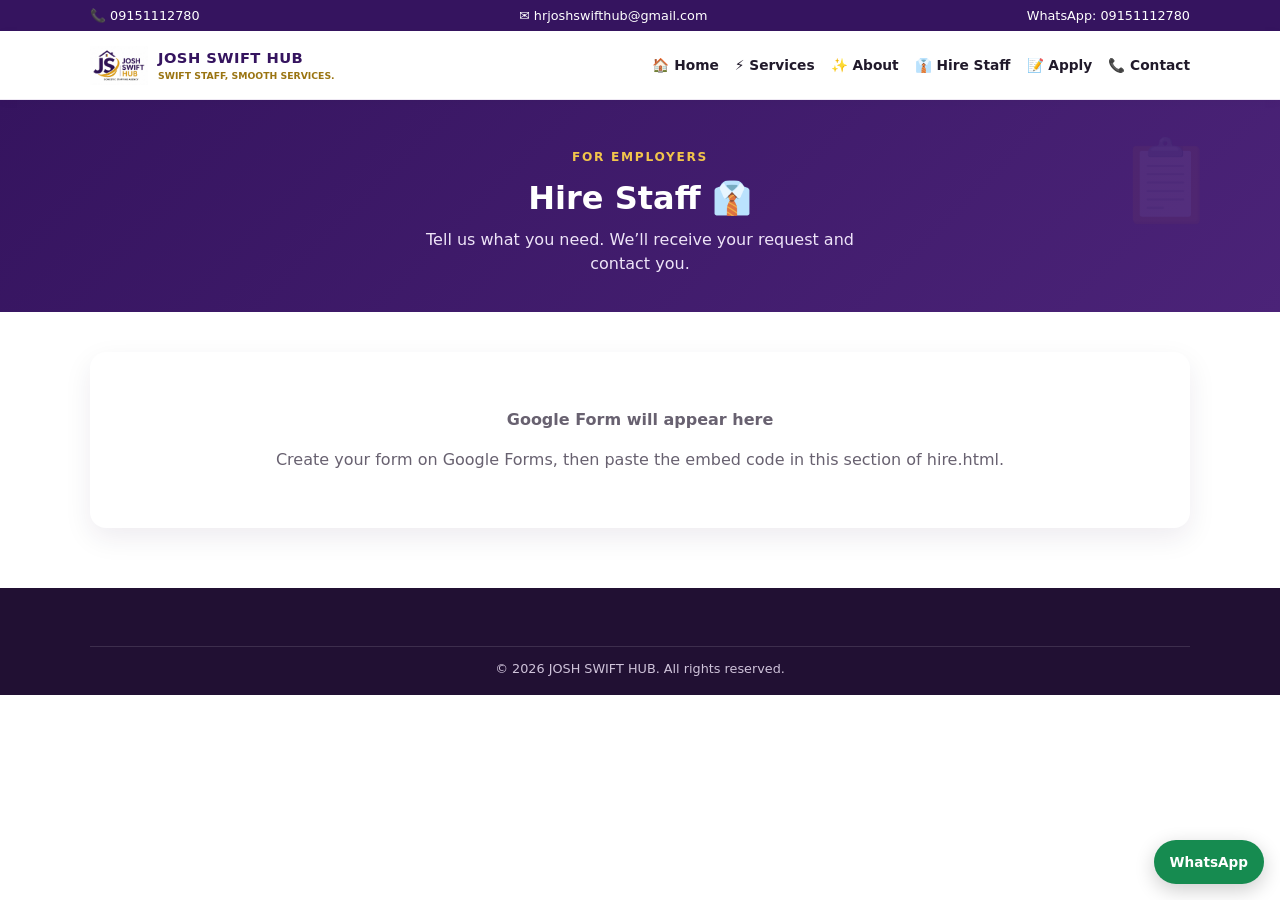
==== hire.html @ 9c6af400 "Latest commit Latest commit" ====
<!DOCTYPE html>
<html lang="en">
<head>
  <meta charset="UTF-8">
  <meta name="viewport" content="width=device-width, initial-scale=1">
  <title>Hire Staff | JOSH SWIFT HUB</title>
  <link rel="stylesheet" href="style.css">
  <style>
    .form-embed { background: #fff; border-radius: 16px; overflow: hidden; box-shadow: 0 10px 28px rgba(41,19,65,.08); }
    .form-embed iframe { width: 100%; border: 0; min-height: 800px; }
    .embed-note { text-align: center; padding: 40px 20px; color: #686170; }
  </style>
</head>
<body>
  <div class="topbar">
    <div class="container">
      <span>📞 <a href="tel:09151112780">09151112780</a></span>
      <span>✉ <a href="mailto:hrjoshswifthub@gmail.com">hrjoshswifthub@gmail.com</a></span>
      <span>WhatsApp: 09151112780</span>
    </div>
  </div>

   <header>
    <div class="container nav">
      <a class="brand" href="index.html">
        <img src="images/logo.jpeg" alt="JOSH SWIFT HUB">
        <span>
          <strong>JOSH SWIFT HUB</strong>
          <small>SWIFT STAFF, SMOOTH SERVICES.</small>
        </span>
      </a>
      <button class="menu-toggle" id="menuToggle" aria-label="Menu">☰</button>
      <nav class="navlinks" id="navLinks">
        <a href="index.html">🏠 Home</a>
        <a href="#services">⚡ Services</a>
        <a href="#about">✨ About</a>
        <a href="hire.html">👔 Hire Staff</a>
        <a href="apply.html">📝 Apply</a>
        <a href="#contact">📞 Contact</a>
      </nav>
    </div>
  </header>

  <section class="page-hero">
    <div class="container fade-up">
      <div class="eyebrow">For employers</div>
      <h1>Hire Staff 👔</h1>
      <p>Tell us what you need. We’ll receive your request and contact you.</p>
    </div>
  </section>

  <div class="container" style="margin-top: 40px; margin-bottom: 60px;">
    <div class="form-embed">
      <!-- PASTE YOUR GOOGLE FORM IFRAME CODE HERE -->
      <!-- Example:
      <iframe src="https://docs.google.com/forms/d/e/YOUR_FORM_ID/viewform?embedded=true" width="100%" height="900" frameborder="0" marginheight="0" marginwidth="0">Loading…</iframe>
      -->
      <div class="embed-note">
        <p><strong>Google Form will appear here</strong></p>
        <p>Create your form on Google Forms, then paste the embed code in this section of hire.html.</p>
      </div>
    </div>
  </div>

  <footer>
    <div class="container">
      <div class="copyright">© 2026 JOSH SWIFT HUB. All rights reserved.</div>
    </div>
  </footer>

  <a class="whatsapp-float" href="https://wa.me/2349151112780" target="_blank">WhatsApp</a>

  <script>
    const menuToggle = document.getElementById('menuToggle');
    const navLinks = document.getElementById('navLinks');
    menuToggle.addEventListener('click', () => navLinks.classList.toggle('open'));
  </script>
</body>
</html>
---- style.css ----
:root {
  --purple: #35145f;
  --purple2: #4b2378;
  --gold: #dca51c;
  --gold2: #f2c54b;
  --ink: #211a2b;
  --muted: #686170;
  --cream: #fffaf0;
  --line: #eee8f3;
  --shadow: 0 10px 28px rgba(41,19,65,.08);
}

* { box-sizing: border-box; }
html { scroll-behavior: smooth; }
body {
  margin: 0;
  font-family: Inter, ui-sans-serif, system-ui, -apple-system, "Segoe UI", sans-serif;
  color: var(--ink);
  line-height: 1.5;
  background: #fff;
}
a { color: inherit; text-decoration: none; }
img { max-width: 100%; display: block; }
button, input, select, textarea { font: inherit; }
.container { width: min(1100px, 92%); margin: auto; }

/* Animations */
@keyframes fadeUp {
  from { opacity: 0; transform: translateY(30px); }
  to { opacity: 1; transform: translateY(0); }
}
@keyframes float {
  0%, 100% { transform: translateY(0); }
  50% { transform: translateY(-8px); }
}
@keyframes pulse {
  0%, 100% { transform: scale(1); }
  50% { transform: scale(1.05); }
}
@keyframes shine {
  0% { background-position: -200% center; }
  100% { background-position: 200% center; }
}

.fade-up { animation: fadeUp 0.7s ease-out both; }
.delay-1 { animation-delay: 0.1s; }
.delay-2 { animation-delay: 0.2s; }
.delay-3 { animation-delay: 0.3s; }
.delay-4 { animation-delay: 0.4s; }

.topbar {
  background: var(--purple);
  color: #fff;
  font-size: .8rem;
  padding: 6px 0;
}
.topbar .container { display: flex; justify-content: space-between; gap: 12px; flex-wrap: wrap; }
.topbar a:hover { text-decoration: underline; }

header {
  position: sticky;
  top: 0;
  z-index: 20;
  background: #fff;
  border-bottom: 1px solid var(--line);
  box-shadow: 0 2px 10px #211a2b08;
}
.nav {
  display: flex;
  align-items: center;
  justify-content: space-between;
  gap: 16px;
  min-height: 68px;
}
.brand { display: flex; align-items: center; gap: 10px; }
.brand img { width: 58px; height: 48px; object-fit: contain; transition: transform .3s; }
.brand:hover img { transform: scale(1.08) rotate(-3deg); }
.brand strong { display: block; color: var(--purple); font-size: .92rem; letter-spacing: .03em; }
.brand small { display: block; color: #9a7411; font-weight: 800; font-size: .58rem; }

.navlinks { display: flex; align-items: center; gap: 16px; font-size: .86rem; font-weight: 600; }
.navlinks a { position: relative; }
.navlinks a:hover { color: #a87800; }
.navlinks a::after {
  content: '';
  position: absolute;
  width: 0;
  height: 2px;
  bottom: -4px;
  left: 0;
  background: var(--gold);
  transition: width .3s;
}
.navlinks a:hover::after { width: 100%; }
.menu-toggle {
  display: none;
  border: 0;
  background: var(--purple);
  color: white;
  border-radius: 8px;
  padding: 8px 12px;
  transition: transform .2s;
}
.menu-toggle:hover { transform: scale(1.05); }

.btn {
  display: inline-flex;
  justify-content: center;
  align-items: center;
  gap: 6px;
  padding: 11px 20px;
  border-radius: 8px;
  border: 2px solid transparent;
  font-weight: 700;
  cursor: pointer;
  transition: all .25s cubic-bezier(.4,0,.2,1);
}
.btn:hover { transform: translateY(-2px); box-shadow: 0 6px 16px rgba(0,0,0,.15); }
.btn-primary { background: var(--gold); color: #211a2b; }
.btn-primary:hover { background: var(--gold2); }
.btn-purple { background: var(--purple); color: #fff; }
.btn-purple:hover { background: var(--purple2); }
.btn-outline { border-color: #fff; color: #fff; background: transparent; }
.btn-outline:hover { background: #ffffff22; }

.hero {
  background: linear-gradient(115deg, #270d44, #35145f 55%, #4b2378);
  background-size: 200% 200%;
  animation: shine 12s ease infinite;
  color: #fff;
  padding: 80px 0 90px;
  min-height: 460px;
  display: flex;
  align-items: center;
  position: relative;
  overflow: hidden;
}
.hero::before {
  content: '✨';
  position: absolute;
  font-size: 4rem;
  opacity: .08;
  top: 20%;
  right: 8%;
  animation: float 6s ease-in-out infinite;
}
.hero-copy { max-width: 620px; position: relative; z-index: 1; }
.eyebrow {
  color: var(--gold2);
  font-size: .76rem;
  letter-spacing: .14em;
  font-weight: 800;
  text-transform: uppercase;
}
.hero h1 {
  font-size: clamp(2.1rem, 4.5vw, 3.6rem);
  line-height: 1.08;
  margin: 10px 0 12px;
  letter-spacing: -.03em;
}
.hero p { font-size: 1.05rem; max-width: 500px; color: #f5effb; margin: 0; }
.hero-actions { display: flex; flex-wrap: wrap; gap: 10px; margin-top: 22px; }

section { padding: 64px 0; }
.section-head { text-align: center; max-width: 560px; margin: 0 auto 28px; }
.section-head .eyebrow { color: #a87900; }
.section-head h2 {
  font-size: clamp(1.6rem, 2.6vw, 2.2rem);
  color: var(--purple);
  margin: 6px 0 0;
  line-height: 1.15;
}

.services { background: #fcfaff; }
.service-grid {
  display: grid;
  grid-template-columns: repeat(auto-fill, minmax(180px, 1fr));
  gap: 16px;
}
.service-card {
  background: #fff;
  border: 1px solid var(--line);
  border-radius: 14px;
  overflow: hidden;
  box-shadow: 0 4px 14px #35145f08;
  transition: all .3s cubic-bezier(.4,0,.2,1);
  text-align: center;
}
.service-card:hover {
  transform: translateY(-8px) scale(1.02);
  box-shadow: 0 16px 32px rgba(53,20,95,.15);
}
.service-card img { width: 100%; height: 140px; object-fit: cover; transition: transform .4s; }
.service-card:hover img { transform: scale(1.08); }
.service-content { padding: 14px 10px 16px; }
.service-content h3 { margin: 0; color: var(--purple); font-size: .95rem; font-weight: 700; }
.service-emoji { font-size: 1.6rem; margin-bottom: 4px; display: block; }

.about-grid {
  display: grid;
  grid-template-columns: 1fr 1fr;
  align-items: center;
  gap: 40px;
}
.about-image { position: relative; }
.about-image img { height: 340px; width: 100%; object-fit: cover; border-radius: 16px; box-shadow: var(--shadow); transition: transform .4s; }
.about-image:hover img { transform: scale(1.03); }
.about-badge {
  position: absolute;
  right: -8px;
  bottom: 16px;
  background: var(--gold);
  padding: 12px 14px;
  border-radius: 10px;
  color: var(--purple);
  font-weight: 800;
  font-size: .85rem;
  max-width: 160px;
  box-shadow: var(--shadow);
  animation: float 4s ease-in-out infinite;
}
.about-copy h2 { font-size: clamp(1.7rem, 2.5vw, 2.3rem); color: var(--purple); margin: 6px 0 14px; }
.about-copy p { color: var(--muted); margin: 0 0 10px; }
.slogan { font-weight: 800; color: #a87900; letter-spacing: .04em; margin: 14px 0 18px !important; }

.steps { background: var(--cream); }
.steps-grid {
  display: grid;
  grid-template-columns: repeat(4, 1fr);
  gap: 14px;
}
.step {
  background: #fff;
  padding: 20px 16px;
  border: 1px solid #f0e5c9;
  border-radius: 14px;
  text-align: center;
  transition: all .3s;
}
.step:hover {
  transform: translateY(-6px);
  box-shadow: 0 12px 24px rgba(0,0,0,.08);
}
.step-number {
  height: 42px;
  width: 42px;
  display: grid;
  place-items: center;
  border-radius: 50%;
  background: var(--purple);
  color: white;
  font-weight: 800;
  margin: 0 auto 10px;
  font-size: 1.1rem;
  transition: transform .3s;
}
.step:hover .step-number { transform: scale(1.15) rotate(10deg); }
.step h3 { font-size: .92rem; color: var(--purple); margin: 0; }
.step-emoji { font-size: 1.4rem; margin-bottom: 6px; }

.contact { background: var(--purple); color: #fff; }
.contact .section-head h2 { color: #fff; }
.contact .section-head .eyebrow { color: var(--gold2); }
.contact-grid {
  display: grid;
  grid-template-columns: repeat(3, 1fr);
  gap: 14px;
  margin-bottom: 22px;
}
.contact-card {
  padding: 20px 16px;
  background: #ffffff0e;
  border: 1px solid #ffffff28;
  border-radius: 14px;
  text-align: center;
  transition: all .3s;
}
.contact-card:hover {
  transform: translateY(-6px);
  background: #ffffff18;
}
.contact-card h3 { color: var(--gold2); margin: 0 0 6px; }
.contact-card p { margin: 0; }
.contact-emoji { font-size: 1.8rem; margin-bottom: 6px; }
.contact-actions { display: flex; justify-content: center; gap: 10px; flex-wrap: wrap; }
.contact .btn-outline { border-color: #d7c4e7; }

footer { background: #211033; color: #eee; padding: 36px 0 16px; }
.footer-grid { display: grid; grid-template-columns: 1.4fr 1fr 1fr; gap: 24px; }
.footer-brand { font-size: 1.1rem; font-weight: 900; color: #fff; }
.footer-brand span { display: block; font-size: .72rem; color: var(--gold2); letter-spacing: .05em; }
.footer-grid h3 { font-size: .95rem; color: var(--gold2); margin: 0 0 10px; }
.footer-links { display: grid; gap: 6px; font-size: .86rem; }
.footer-links a:hover { color: var(--gold2); }
.copyright {
  border-top: 1px solid #ffffff20;
  margin-top: 22px;
  padding-top: 12px;
  text-align: center;
  font-size: .8rem;
  color: #cfc3da;
}

.whatsapp-float {
  position: fixed;
  right: 16px;
  bottom: 16px;
  z-index: 30;
  background: #168b50;
  color: white;
  padding: 12px 16px;
  border-radius: 999px;
  font-size: .85rem;
  font-weight: 800;
  box-shadow: 0 6px 20px #0003;
  transition: all .3s;
  animation: pulse 2.5s ease-in-out infinite;
}
.whatsapp-float:hover {
  background: #107641;
  transform: scale(1.08);
  animation: none;
}

/* Form pages */
.page-hero {
  background: linear-gradient(135deg, var(--purple), var(--purple2));
  color: #fff;
  padding: 48px 0 36px;
  text-align: center;
  position: relative;
  overflow: hidden;
}
.page-hero::after {
  content: '📋';
  position: absolute;
  font-size: 5rem;
  opacity: .06;
  right: 5%;
  top: 10%;
  animation: float 5s ease-in-out infinite;
}
.page-hero h1 { margin: 8px 0 6px; font-size: 2rem; }
.page-hero p { margin: 0; color: #eee4f8; max-width: 480px; margin-inline: auto; }

.form-wrap {
  max-width: 720px;
  margin: 40px auto 60px;
  background: #fff;
  border: 1px solid var(--line);
  border-radius: 16px;
  box-shadow: var(--shadow);
  padding: 28px;
}
.form-wrap h2 { color: var(--purple); margin: 0 0 6px; font-size: 1.4rem; }
.form-wrap > p { color: var(--muted); font-size: .9rem; margin: 0 0 20px; }

.form-grid { display: grid; grid-template-columns: 1fr 1fr; gap: 14px; }
.field { display: flex; flex-direction: column; gap: 5px; }
.field.full { grid-column: 1 / -1; }
.field label { font-size: .84rem; font-weight: 700; color: #342444; }
.field input, .field select, .field textarea {
  width: 100%;
  padding: 10px 12px;
  border: 1px solid #ddd4e7;
  border-radius: 8px;
  background: #fff;
  outline: none;
  transition: border-color .2s, box-shadow .2s;
}
.field input:focus, .field select:focus, .field textarea:focus {
  border-color: var(--purple);
  box-shadow: 0 0 0 3px #35145f18;
}
.field textarea { min-height: 90px; resize: vertical; }
.required { color: #b42318; }
.form-wrap .btn { width: 100%; margin-top: 16px; }
.form-message {
  display: none;
  padding: 12px;
  border-radius: 8px;
  margin-top: 12px;
  font-size: .86rem;
}
.form-message.show { display: block; }
.form-message.success { background: #e9f8ee; color: #176534; }
.form-message.error { background: #fff0ef; color: #a1271d; }
.upload-box {
  border: 1px dashed #b7a5cc;
  padding: 12px;
  border-radius: 8px;
  background: #fcfaff;
}
.privacy-note { font-size: .75rem; color: var(--muted); margin-top: 10px; }

.form-embed { background: #fff; border-radius: 16px; overflow: hidden; box-shadow: 0 10px 28px rgba(41,19,65,.08); }
.form-embed iframe { width: 100%; border: 0; min-height: 800px; }
.embed-note { text-align: center; padding: 40px 20px; color: #686170; }

@media (max-width: 900px) {
  .service-grid { grid-template-columns: repeat(3, 1fr); }
  .steps-grid { grid-template-columns: repeat(2, 1fr); }
  .about-grid { grid-template-columns: 1fr; gap: 24px; }
  .about-image img { height: 280px; }
}

@media (max-width: 720px) {
  .menu-toggle { display: block; }
  .navlinks {
    display: none;
    position: absolute;
    top: 68px;
    left: 0;
    right: 0;
    background: #fff;
    padding: 14px 5%;
    border-bottom: 1px solid var(--line);
    box-shadow: var(--shadow);
    flex-direction: column;
    align-items: stretch;
  }
  .navlinks.open { display: flex; }
  .navlinks a { padding: 8px 0; }
  .hero { padding: 56px 0; min-height: auto; }
  .hero h1 { font-size: 2.2rem; }
  .service-grid { grid-template-columns: repeat(2, 1fr); }
  .contact-grid { grid-template-columns: 1fr; }
  .footer-grid { grid-template-columns: 1fr; }
  .form-grid { grid-template-columns: 1fr; }
  .form-wrap { margin: 24px 16px 40px; padding: 20px; }
  .hero-actions .btn { width: 100%; }
}

@media (max-width: 430px) {
  .service-grid { grid-template-columns: 1fr; }
  .steps-grid { grid-template-columns: 1fr; }
  .topbar .container { justify-content: center; text-align: center; }
}
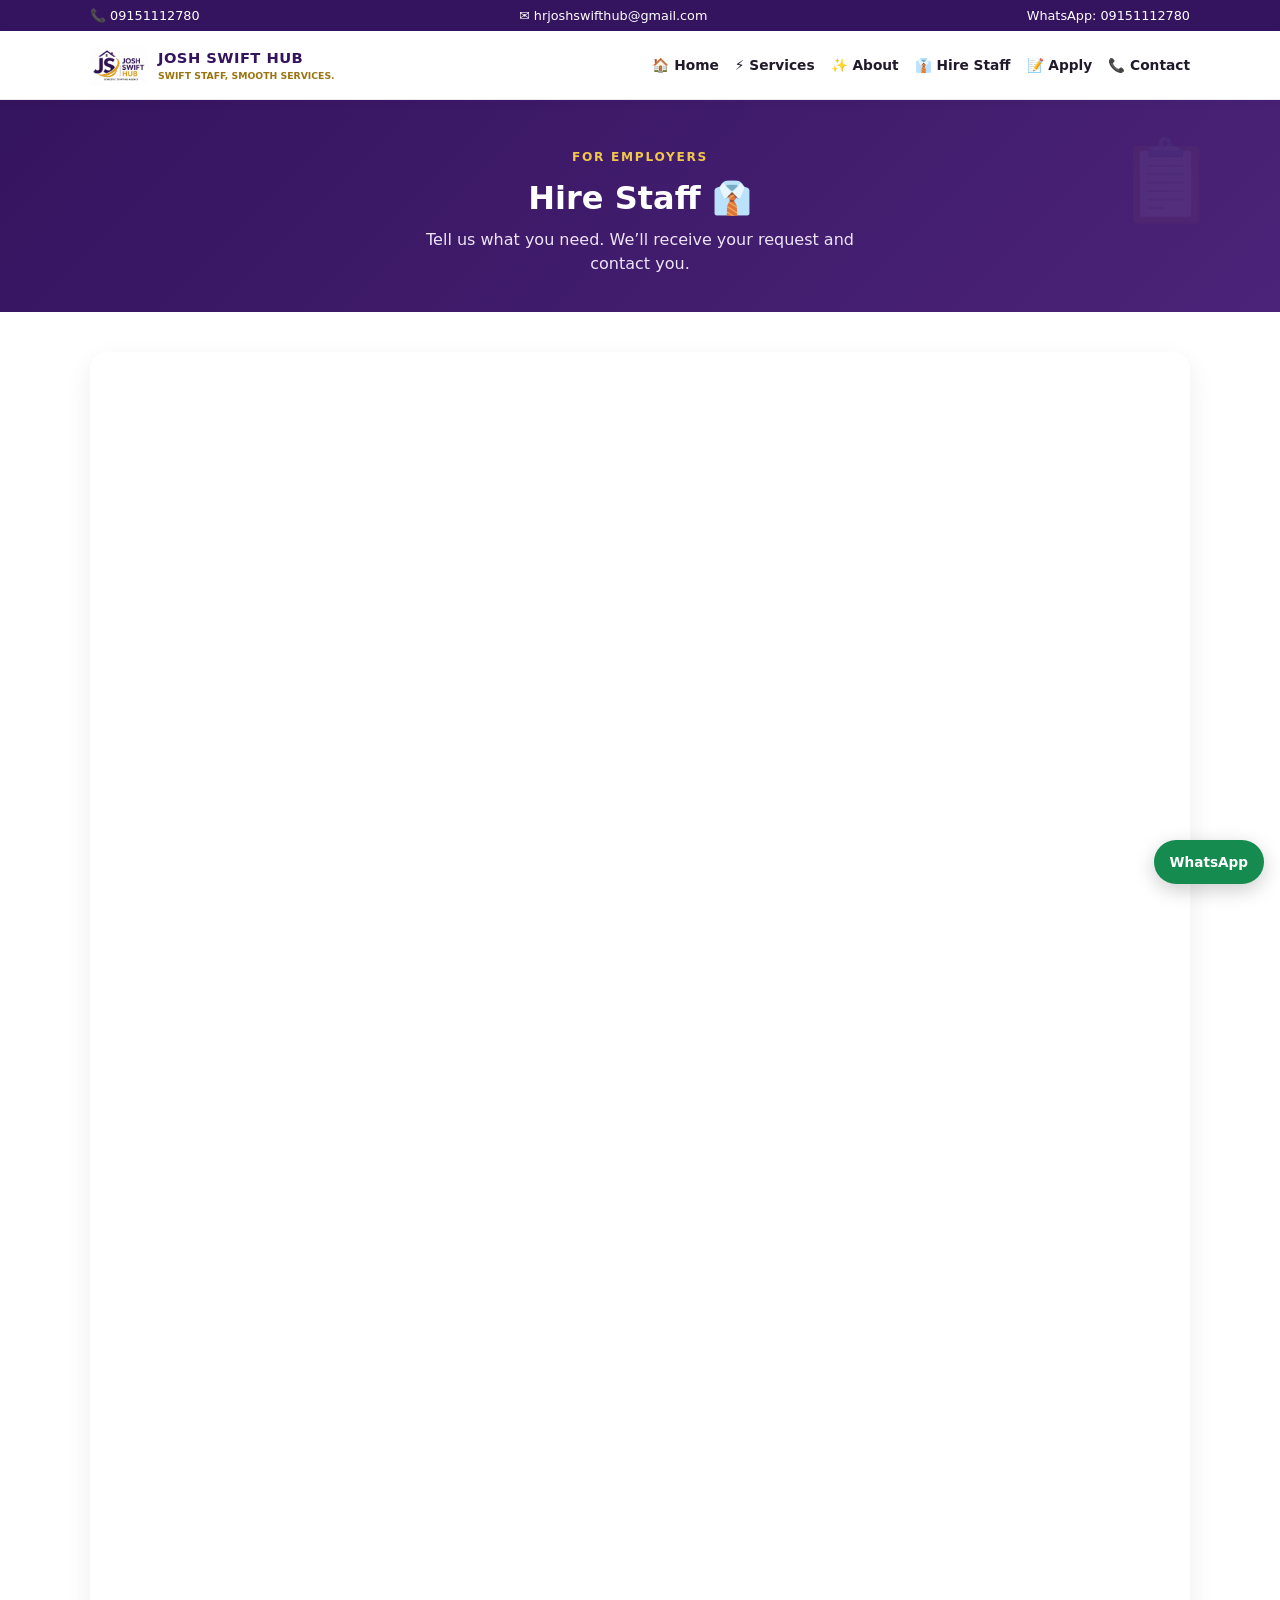
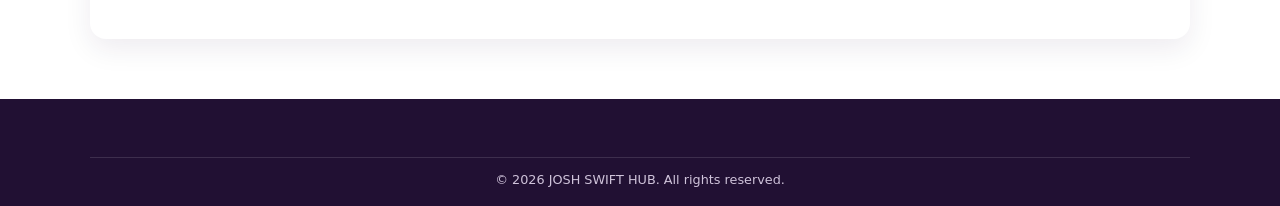
==== commit ab1c68bb: "added google Form" ====
--- a/hire.html
+++ b/hire.html
@@ -51,13 +51,8 @@
 
   <div class="container" style="margin-top: 40px; margin-bottom: 60px;">
     <div class="form-embed">
-      <!-- PASTE YOUR GOOGLE FORM IFRAME CODE HERE -->
-      <!-- Example:
-      <iframe src="https://docs.google.com/forms/d/e/YOUR_FORM_ID/viewform?embedded=true" width="100%" height="900" frameborder="0" marginheight="0" marginwidth="0">Loading…</iframe>
-      -->
       <div class="embed-note">
-        <p><strong>Google Form will appear here</strong></p>
-        <p>Create your form on Google Forms, then paste the embed code in this section of hire.html.</p>
+        <iframe src="https://docs.google.com/forms/d/e/1FAIpQLSdU7ZFslqdalFkeDxx2d144-U6veVUoiqt48iyy4GJ8yyoX-w/viewform?embedded=true" width="100%" height="1200" frameborder="0" marginheight="0" marginwidth="0">Loading…</iframe>
       </div>
     </div>
   </div>
